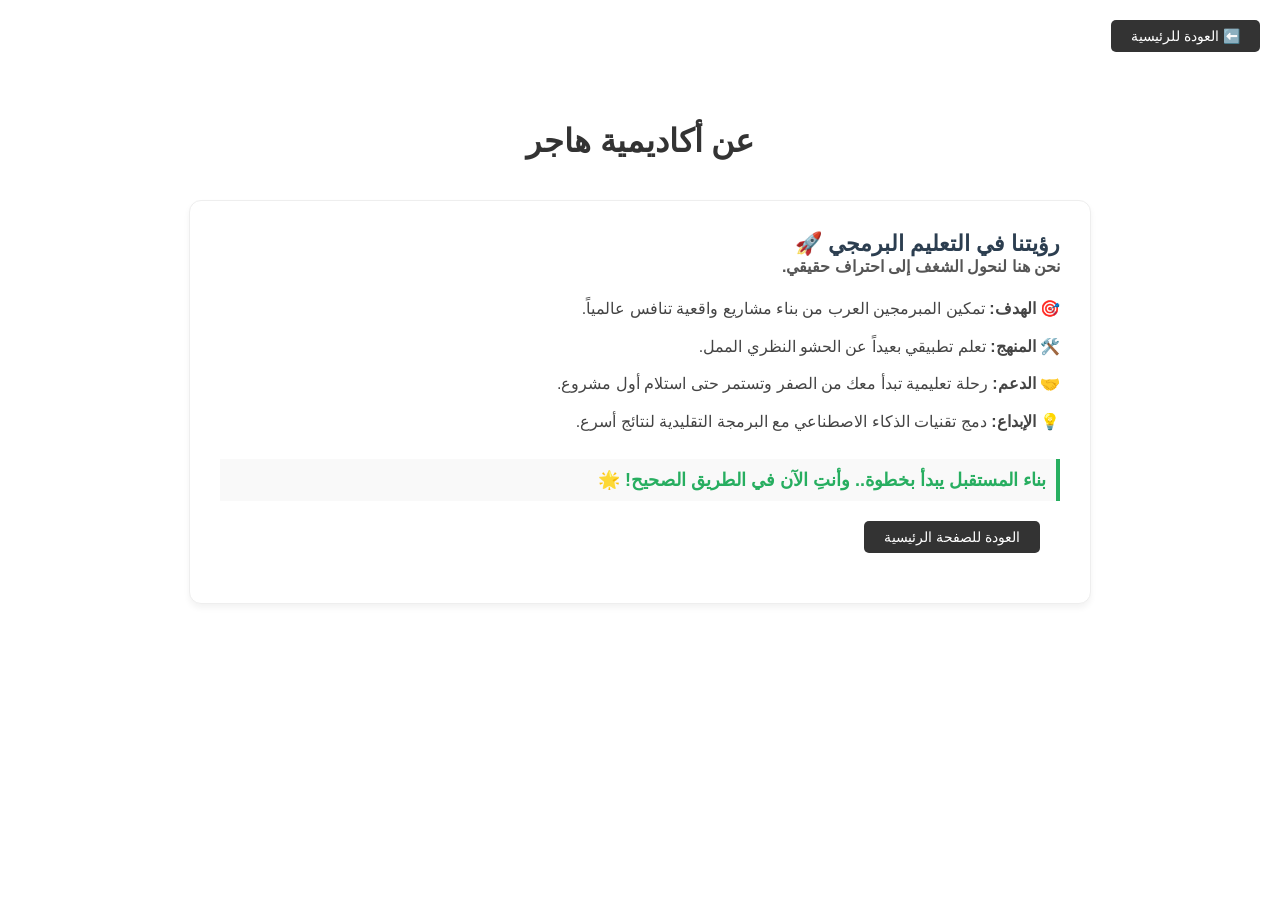
==== about.html @ bd4d6beb "first" ====
<!DOCTYPE html>
<html lang="ar" dir="rtl">
<head>
    <meta charset="UTF-8">
    <meta name="viewport" content="width=device-width, initial-scale=1.0">
    <title>عن الأكاديمية</title>
    <link rel="stylesheet" href="style.css">
</head>
<body>
    <a href="index.html" class="back-btn">⬅️ العودة للرئيسية</a>

    <h1 class="title">عن أكاديمية هاجر </h1>

    <div class="course-container">
        

        <div class="text-box">
            <h2>رؤيتنا في التعليم البرمجي 🚀</h2>
            <p class="subtitle">نحن هنا لنحول الشغف إلى احتراف حقيقي.</p>
            
            <ul class="features">
                <li>🎯 <b>الهدف:</b> تمكين المبرمجين العرب من بناء مشاريع واقعية تنافس عالمياً.</li>
                <li>🛠️ <b>المنهج:</b> تعلم تطبيقي بعيداً عن الحشو النظري الممل.</li>
                <li>🤝 <b>الدعم:</b> رحلة تعليمية تبدأ معك من الصفر وتستمر حتى استلام أول مشروع.</li>
                <li>💡 <b>الإبداع:</b> دمج تقنيات الذكاء الاصطناعي مع البرمجة التقليدية لنتائج أسرع.</li>
            </ul>

            <div class="price-tag">بناء المستقبل يبدأ بخطوة.. وأنتِ الآن في الطريق الصحيح! 🌟</div>
             <a href="index.html" class="back-btn">العودة للصفحة الرئيسية</a>
        </div>
    </div>

</body>
</html>
---- style.css ----
* {
    padding: 0;
    margin: 0%;
    font-family: 'tajawal', sans-serif;
}

.body-page1 {
    background-image: linear-gradient(to right, black, rgb(13, 4, 43), rgba(46, 3, 27, 0.945));
    height: 100vh;
    display: flex;
    justify-content: center;
    align-items: center;

}

.up {
    background-color: rgba(255, 255, 255, 0.1);
backdrop-filter: blur(15px);
box-shadow: 0 0 20px rgba(0,0, 0, 0.2);
    width: 80%;
    height: 80%;
    border-radius: 20px;
    overflow: hidden;

}
nav{
    display: flex;
    justify-content: space-between;
    align-items: center;
    width: 80%;   
    margin: auto;
    padding: 20px 0;
}

nav .logo{
    color: #fff;
    text-decoration: none;
    font-size: large;
font-weight: 700;

}
nav ul li{
    display: inline-block;
    margin: 0 6px

}

nav ul li a{
    color: #fff;
    text-decoration: none;
    font-size: 15px;
    font-weight: 500;
    
}
nav ul li a:hover{
    color: blueviolet;
}
.content{
    display: flex;
    align-items: center;
justify-content: space-between;
align-items: center;
height: 100%;
width: 80%;
margin: auto;

}
.content .text{
    color: #fff;
    width: 40%;
}
.content .text h1{
    font-size: 30px;
font-weight: 700;
  margin: 10px ;

}
.content .text p{
    font-size: 16px;
  margin: 10px ;
}
.content .image {
    width: 40% ;
}
.content .image img{
    width: 400px;
}
@media (min-width:950px) and (max-width:1150px){
    .content .image img{
        width: 330px;
    }
}
    


@media (max-width:950px){
.content, nav{
    flex-direction: column;
    justify-content: center;
}
.content .image , .content .text{
    width:80%;
text-align: center;}

.content .image , .content .text{
    width: 80%;
}
}

.button{
    display: inline-flex;
    margin: 30px ;
    align-items: center;
    padding: 6px 20px;
    text-decoration: none;
    color: #fff;
    cursor: pointer;
   border-radius: 80px;
   font-weight :bold;
  background-color: rgb(167, 45, 75);
  justify-content: center;
  border:2px solid rgb(128, 30, 141);

}


.container {
    margin: 0px;
    padding: 0px;
    box-sizing: border-box;
font-family: 'tajawal', sans-serif ;
display: flex;
justify-content: center;
flex-wrap: wrap;
margin-top: 100px;
gap:20px;
}

.body-page2 {
        background-image: linear-gradient( black, rgb(13, 4, 43), rgba(46, 3, 27, 0.945));
}
.wlcm{background-color: rgba(38, 18, 87, 0.568);
font-family: 'Trebuchet MS', 'Lucida Sans Unicode', 'Lucida Grande', 'Lucida Sans', Arial, sans-serif;
text-align: center;
margin: 30px;
padding: 2px;
color: #d4af37;
}

  .card{
    flex: 0 0 325px;
    width: 325px;
    margin: 10px;
    background-color: #fff;
    border-radius: 8px;
overflow: hidden;
box-shadow: 0px 2px 4px rgba(7, 6, 6, 0.5);
  }
.card img{
    width: 100%;
    max-width: 350px;
     height: auto;
    display: block;
    object-fit:cover ;

}
.card-content{
    padding: 16px;

}
.card-content h2{
    font-size: 28px;
    margin-bottom: 8px;
}
.card-content p{
    color: #666;
    font-size:15px;
    line-height: 1.3;
}
.card-content .btn{
  display: block;
  width: fit-content;
    padding: 8px 16px;
    background-color: #333;
    text-decoration: none;
    border-radius: 4px;
    margin-top: 16px;
    color: #fff;
    margin-right: auto;
    margin-left: 0;
}
.linoo{
    text-align: center;
    margin: 40px 0;
    color: #d4af37;
}
.membership-card {
    background: #222; 
    border: 2px solid #d4af37; 
    border-radius: 15px;
    padding: 30px;
    max-width: 600px;
    margin: 20px auto;
    text-align: center;
    color: white;
    box-shadow: 0 4px 15px rgba(0, 0, 0, 0.3);
    position: relative;
    font-family: sans-serif;
}

.badge {
    background: #d4af37;
    color: #000;
    padding: 6px 16px;
    border-radius: 4px;
    font-weight: bold;
    font-size: 13px;
    position: absolute;
    top: -15px;
    left: 50%;
    transform: translateX(-50%);
}

.membership-card h2 {
    color: #d4af37;
    font-size: 22px;
    margin-bottom: 15px;
}

.main-desc {
    font-size: 15px;
    color: #bbb;
    line-height: 1.5;
    margin-bottom: 20px;
}

.features-list {
    text-align: right;
    display: inline-block;
    margin-bottom: 20px;
}

.feature-item {
    margin-bottom: 10px;
    font-size: 14px;
}

.pricing-section {
    border-top: 1px solid #444;
    padding-top: 15px;
    margin-bottom: 20px;
}

.old-price {
    text-decoration: line-through;
    color: #777;
    font-size: 16px;
    margin-left: 10px;
}

.new-price {
    color: #d4af37;
    font-size: 28px;
    font-weight: bold;
}

.join-btn {
    background: #d4af37;
    color: #000;
    border: none;
    padding: 12px 30px;
    font-size: 16px;
    font-weight: bold;
    border-radius: 5px;
    cursor: pointer;
    transition: background 0.2s;
}

.join-btn:hover {
    background: #f1c40f;
}
.title{text-align: center; color: #333; margin-top: 50px; margin-bottom: 40px;}
.course-container {
    display: flex;
    flex-direction: row-reverse;
    background: #ffffff;
    border: 1px solid #eee;
    border-radius: 12px;
    margin: 20px auto;
    max-width: 900px;
    overflow: hidden;
    box-shadow: 0 4px 6px rgba(0,0,0,0.05);
    direction: rtl;
}

.video-box {
    flex: 1;
    background:rgba(0, 0, 0, 0.007);
    display: flex;
    justify-content: center;
    align-items: center;
    min-height: 100px;
    overflow: hidden;
}

.video-placeholder {
    color: #888;
    font-size: 18px;
}

.text-box {
    flex: 1;
    padding: 30px;
    text-align: right;
}

.text-box h2 {
    color: #2c3e50;
    margin-top: 0;
    font-size: 22px;
}

.subtitle {
    color: #555;
    font-weight: bold;
    margin-bottom: 20px;
}

.features {
    list-style: none;
    padding: 0;
}

.features li {
    margin-bottom: 12px;
    color: #444;
    line-height: 1.6;
}

.price-tag {
    margin-top: 25px;
    padding: 10px;
    background: #f9f9f9;
    border-right: 4px solid #27ae60;
    font-weight: bold;
    color: #27ae60;
    font-size: 18px;
}
.back-btn {
    display: inline-block;
    padding: 8px 20px;
    background: #333;
    color: #fff;
    text-decoration: none;
    border-radius: 5px;
    margin: 20px;
    font-size: 14px;
}

@media (max-width: 768px) {
    .course-container {
        flex-direction: column;
    }
}
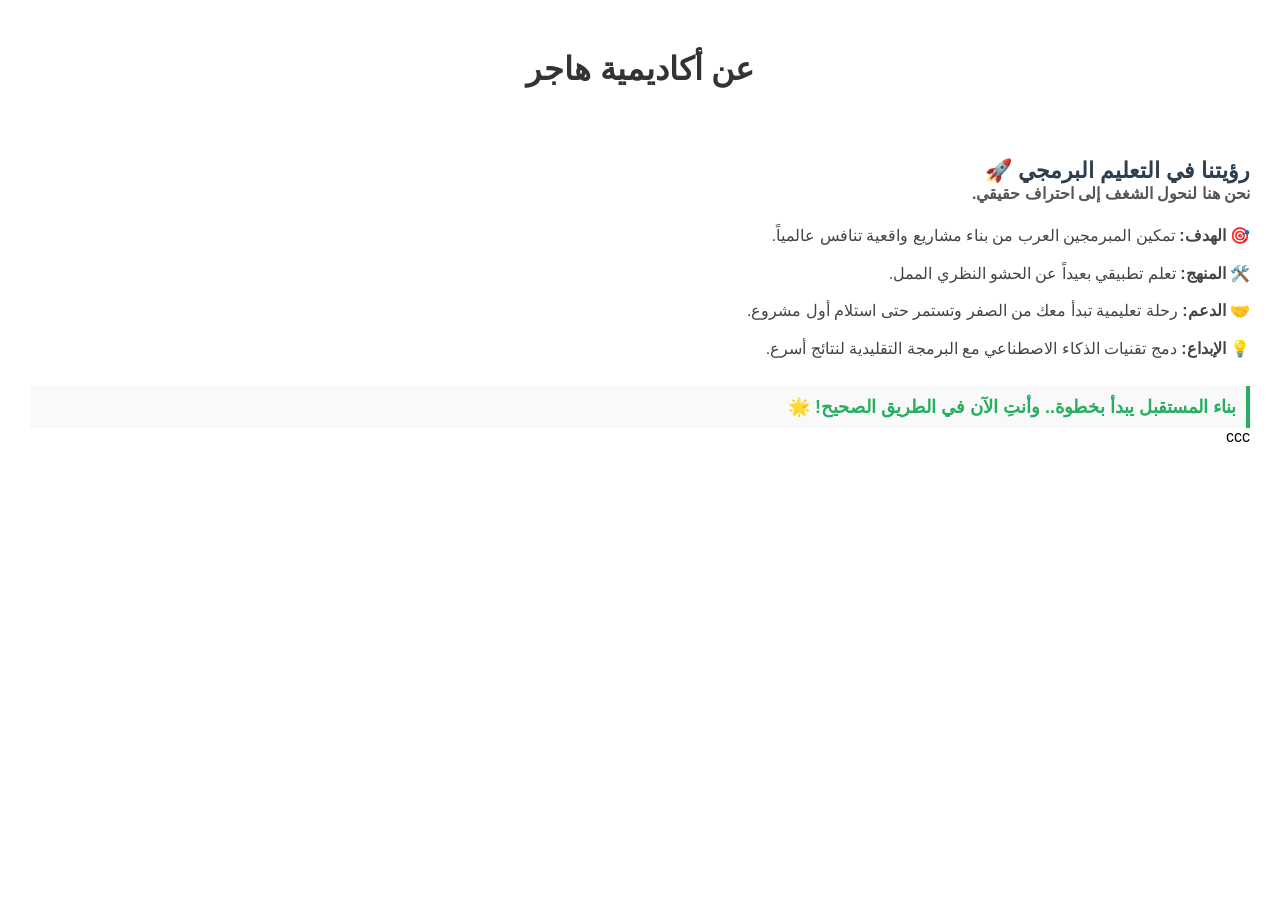
==== commit 5d2fb9c1: "edit 2" ====
--- a/about.html
+++ b/about.html
@@ -7,13 +7,7 @@
     <link rel="stylesheet" href="style.css">
 </head>
 <body>
-    <a href="index.html" class="back-btn">⬅️ العودة للرئيسية</a>
-
-    <h1 class="title">عن أكاديمية هاجر </h1>
-
-    <div class="course-container">
-        
-
+    <h1 class="title"> عن أكاديمية هاجر </h1>
         <div class="text-box">
             <h2>رؤيتنا في التعليم البرمجي 🚀</h2>
             <p class="subtitle">نحن هنا لنحول الشغف إلى احتراف حقيقي.</p>
@@ -26,7 +20,7 @@
             </ul>
 
             <div class="price-tag">بناء المستقبل يبدأ بخطوة.. وأنتِ الآن في الطريق الصحيح! 🌟</div>
-             <a href="index.html" class="back-btn">العودة للصفحة الرئيسية</a>
+        ccc
         </div>
     </div>
 
--- a/style.css
+++ b/style.css
@@ -282,7 +282,7 @@
 .title{text-align: center; color: #333; margin-top: 50px; margin-bottom: 40px;}
 .course-container {
     display: flex;
-    flex-direction: row-reverse;
+    flex-direction: column;
     background: #ffffff;
     border: 1px solid #eee;
     border-radius: 12px;
@@ -361,4 +361,28 @@
     .course-container {
         flex-direction: column;
     }
-}+}
+
+.contact-form {
+    max-width: 500px;
+    margin: 20px auto;
+    display: flex;
+    flex-direction: column;
+    gap: 15px; 
+}
+
+.contact-form input, .contact-form select, .contact-form textarea {
+    padding: 12px;
+    border: 1px solid #ddd;
+    border-radius: 8px;
+    font-size: 16px;
+    font-family: inherit;
+    outline: none;
+}
+
+.contact-form input:focus, .contact-form textarea:focus {
+    border-color: #f1c40f; 
+    box-shadow: 0 0 5px rgba(241, 196, 15, 0.2);
+}
+
+
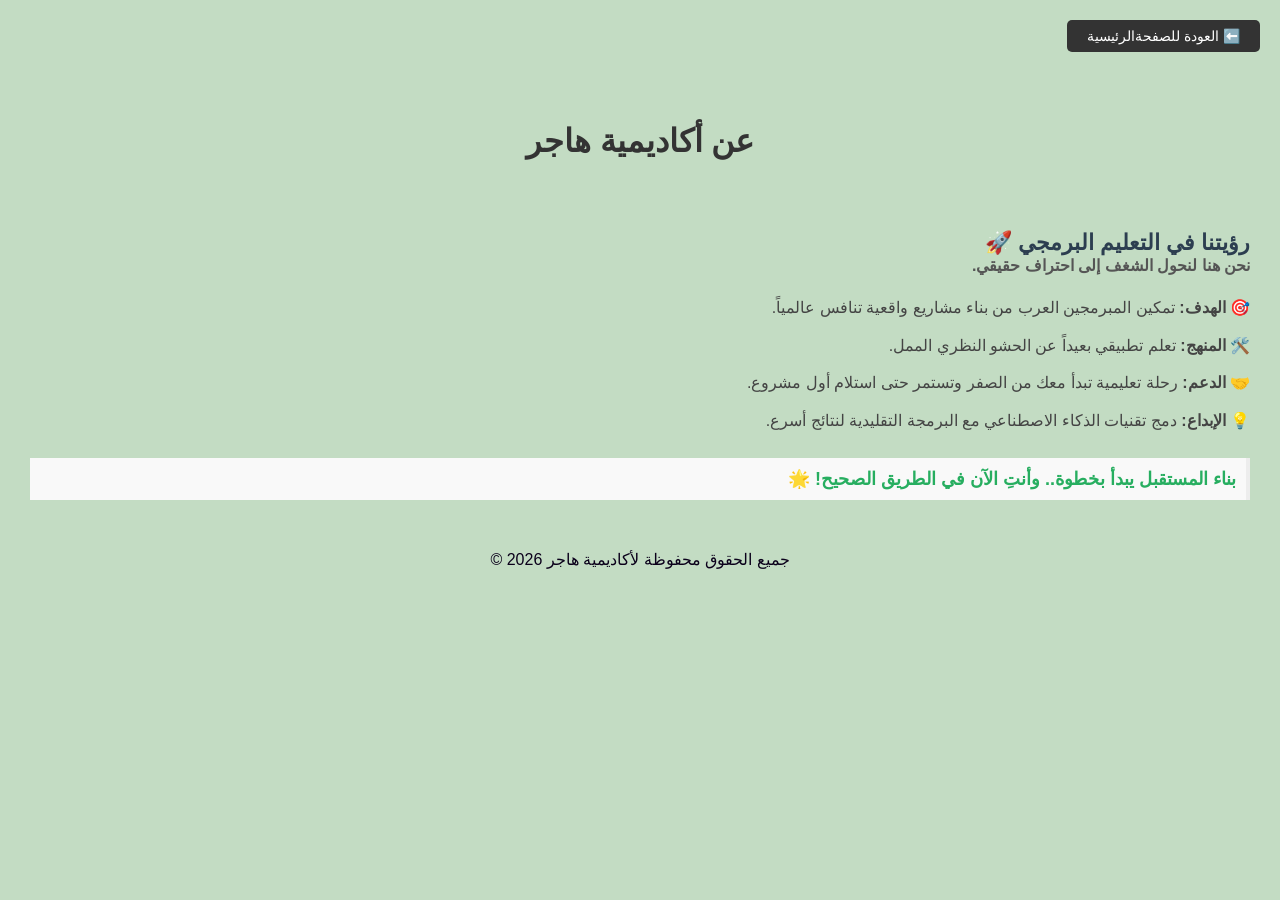
==== commit 0e79f0ff: "last but not lest" ====
--- a/about.html
+++ b/about.html
@@ -6,7 +6,8 @@
     <title>عن الأكاديمية</title>
     <link rel="stylesheet" href="style.css">
 </head>
-<body>
+<body class="all-bgcontac">
+     <a href="index.html" class="back-btn">⬅️ العودة للصفحةالرئيسية</a>
     <h1 class="title"> عن أكاديمية هاجر </h1>
         <div class="text-box">
             <h2>رؤيتنا في التعليم البرمجي 🚀</h2>
@@ -20,9 +21,11 @@
             </ul>
 
             <div class="price-tag">بناء المستقبل يبدأ بخطوة.. وأنتِ الآن في الطريق الصحيح! 🌟</div>
-        ccc
         </div>
     </div>
-
+    
+<footer class="end">
+  <p> جميع الحقوق محفوظة لأكاديمية هاجر 2026 &copy;</p>
+   </footer>
 </body>
 </html>
--- a/style.css
+++ b/style.css
@@ -15,112 +15,127 @@
 
 .up {
     background-color: rgba(255, 255, 255, 0.1);
-backdrop-filter: blur(15px);
-box-shadow: 0 0 20px rgba(0,0, 0, 0.2);
+    backdrop-filter: blur(15px);
+    box-shadow: 0 0 20px rgba(0, 0, 0, 0.2);
     width: 80%;
     height: 80%;
     border-radius: 20px;
-    overflow: hidden;
-
-}
-nav{
+overflow:hidden;
+
+}
+
+nav {
     display: flex;
     justify-content: space-between;
     align-items: center;
-    width: 80%;   
+    width: 80%;
     margin: auto;
     padding: 20px 0;
 }
 
-nav .logo{
+nav .logo {
     color: #fff;
     text-decoration: none;
     font-size: large;
-font-weight: 700;
-
-}
-nav ul li{
+    font-weight: 700;
+    margin-bottom: 20px;
+display: block;
+}
+
+nav ul li {
     display: inline-block;
     margin: 0 6px
-
-}
-
-nav ul li a{
+}
+
+nav ul li a {
     color: #fff;
     text-decoration: none;
     font-size: 15px;
     font-weight: 500;
+
+}
+
+nav ul li a:hover {
+    color: blueviolet;
+}
+
+.content {
+    display: flex;
+    flex-direction: column;
+
+    justify-content: flex-start;
+    text-align: center;
+     align-items: center;
+    padding: 50px 10%;
+    min-height 100vh;
+}
+
+.content .text {
+    color: #fff;
+
+    margin-bottom: 20px;
+}
+
+.content .text h1 {
+    font-size: 1.7rem;
+    margin-bottom: 10px;
+}
+
+.content .text p {
+    font-size: 16px;
+    margin: 10px;
     
 }
-nav ul li a:hover{
-    color: blueviolet;
-}
-.content{
-    display: flex;
-    align-items: center;
-justify-content: space-between;
-align-items: center;
-height: 100%;
-width: 80%;
-margin: auto;
-
-}
-.content .text{
-    color: #fff;
-    width: 40%;
-}
-.content .text h1{
-    font-size: 30px;
-font-weight: 700;
-  margin: 10px ;
-
-}
-.content .text p{
-    font-size: 16px;
-  margin: 10px ;
-}
+
 .content .image {
-    width: 40% ;
-}
-.content .image img{
-    width: 400px;
-}
-@media (min-width:950px) and (max-width:1150px){
-    .content .image img{
-        width: 330px;
+    width: 100%;
+    display: flex;
+justify-content: center;}
+
+.content .image img {
+    width: 90% !important;
+    max-width: none!important;
+    height: auto !important;
+    display: block;
+`
+   
+}
+
+
+@media (max-width:950px) {
+
+    .content,
+    nav {
+        flex-direction: column;
+        justify-content: center;
     }
-}
-    
-
-
-@media (max-width:950px){
-.content, nav{
-    flex-direction: column;
-    justify-content: center;
-}
-.content .image , .content .text{
-    width:80%;
-text-align: center;}
-
-.content .image , .content .text{
-    width: 80%;
-}
-}
-
-.button{
+
+    .content .image,
+    .content .text {
+        width: 80%;
+        text-align: center;
+    }
+
+    .content .image,
+    .content .text {
+        width: 80%;
+    }
+}
+
+.button {
     display: inline-flex;
-    margin: 30px ;
+    margin: 30px;
     align-items: center;
     padding: 6px 20px;
     text-decoration: none;
     color: #fff;
     cursor: pointer;
-   border-radius: 80px;
-   font-weight :bold;
-  background-color: rgb(167, 45, 75);
-  justify-content: center;
-  border:2px solid rgb(128, 30, 141);
-
+    border-radius: 80px;
+    font-weight: bold;
+    background-color: rgb(167, 45, 75);
+    justify-content: center;
+    border: 2px solid rgba(8, 87, 133, 0.315);
+ filter: drop-shadow(0 0 15px rgba(255,255,255,0.3));
 }
 
 
@@ -128,58 +143,65 @@
     margin: 0px;
     padding: 0px;
     box-sizing: border-box;
-font-family: 'tajawal', sans-serif ;
-display: flex;
-justify-content: center;
-flex-wrap: wrap;
-margin-top: 100px;
-gap:20px;
+    font-family: 'tajawal', sans-serif;
+    display: flex;
+    justify-content: center;
+    flex-wrap: wrap;
+    margin-top: 100px;
+    gap: 20px;
 }
 
 .body-page2 {
-        background-image: linear-gradient( black, rgb(13, 4, 43), rgba(46, 3, 27, 0.945));
-}
-.wlcm{background-color: rgba(38, 18, 87, 0.568);
-font-family: 'Trebuchet MS', 'Lucida Sans Unicode', 'Lucida Grande', 'Lucida Sans', Arial, sans-serif;
-text-align: center;
-margin: 30px;
-padding: 2px;
-color: #d4af37;
-}
-
-  .card{
+    background-image: linear-gradient(black, rgb(13, 4, 43), rgba(46, 3, 27, 0.945));
+}
+
+.wlcm {
+    background-color: rgba(38, 18, 87, 0.568);
+    font-family: 'Trebuchet MS', 'Lucida Sans Unicode', 'Lucida Grande', 'Lucida Sans', Arial, sans-serif;
+    text-align: center;
+    margin: 30px;
+    padding: 2px;
+    color: #d4af37;
+}
+
+.card {
     flex: 0 0 325px;
     width: 325px;
     margin: 10px;
-    background-color: #fff;
+    background-color: #f4f4f4;
     border-radius: 8px;
-overflow: hidden;
-box-shadow: 0px 2px 4px rgba(7, 6, 6, 0.5);
-  }
-.card img{
+    overflow: hidden;
+    box-shadow: 0px 2px 4px rgba(255, 196, 0, 0.7);
+}
+
+.card img {
     width: 100%;
     max-width: 350px;
-     height: auto;
+    height: auto;
     display: block;
-    object-fit:cover ;
-
-}
-.card-content{
+    object-fit: cover;
+
+}
+
+.card-content {
     padding: 16px;
 
 }
-.card-content h2{
+
+.card-content h2 {
     font-size: 28px;
     margin-bottom: 8px;
 }
-.card-content p{
+
+.card-content p {
     color: #666;
-    font-size:15px;
+    font-size: 15px;
     line-height: 1.3;
 }
-.card-content .btn{
-  display: block;
-  width: fit-content;
+
+.card-content .btn {
+    display: block;
+    width: fit-content;
     padding: 8px 16px;
     background-color: #333;
     text-decoration: none;
@@ -188,15 +210,18 @@
     color: #fff;
     margin-right: auto;
     margin-left: 0;
-}
-.linoo{
+    cursor: pointer;
+}
+
+.linoo {
     text-align: center;
     margin: 40px 0;
     color: #d4af37;
 }
+
 .membership-card {
-    background: #222; 
-    border: 2px solid #d4af37; 
+    background: #222;
+    border: 2px solid #d4af37;
     border-radius: 15px;
     padding: 30px;
     max-width: 600px;
@@ -279,23 +304,37 @@
 .join-btn:hover {
     background: #f1c40f;
 }
-.title{text-align: center; color: #333; margin-top: 50px; margin-bottom: 40px;}
+
+.title {
+    text-align: center;
+    color: #333;
+    margin-top: 50px;
+    margin-bottom: 40px;
+}
+
 .course-container {
     display: flex;
+    width: 100%;
     flex-direction: column;
-    background: #ffffff;
-    border: 1px solid #eee;
+    align-items: center;
+
+
     border-radius: 12px;
     margin: 20px auto;
     max-width: 900px;
     overflow: hidden;
-    box-shadow: 0 4px 6px rgba(0,0,0,0.05);
+    box-shadow: 0 4px 6px rgba(0, 0, 0, 0.05);
     direction: rtl;
+}
+
+.all-bg {
+    background-color: #27388665;
+
 }
 
 .video-box {
     flex: 1;
-    background:rgba(0, 0, 0, 0.007);
+    background: rgba(180, 19, 19, 0.007);
     display: flex;
     justify-content: center;
     align-items: center;
@@ -341,11 +380,12 @@
     margin-top: 25px;
     padding: 10px;
     background: #f9f9f9;
-    border-right: 4px solid #27ae60;
+    border-right: 4px solid #0300070c;
     font-weight: bold;
     color: #27ae60;
     font-size: 18px;
 }
+
 .back-btn {
     display: inline-block;
     padding: 8px 20px;
@@ -368,10 +408,12 @@
     margin: 20px auto;
     display: flex;
     flex-direction: column;
-    gap: 15px; 
-}
-
-.contact-form input, .contact-form select, .contact-form textarea {
+    gap: 15px;
+}
+
+.contact-form input,
+.contact-form select,
+.contact-form textarea {
     padding: 12px;
     border: 1px solid #ddd;
     border-radius: 8px;
@@ -380,9 +422,38 @@
     outline: none;
 }
 
-.contact-form input:focus, .contact-form textarea:focus {
-    border-color: #f1c40f; 
+.contact-form input:focus,
+.contact-form textarea:focus {
+    border-color: #f1c40f;
     box-shadow: 0 0 5px rgba(241, 196, 15, 0.2);
 }
 
-
+.bg-about {
+    background-image:
+        linear-gracdient(rgba(0, 0, 0, 0.5), rgba(0, 0, 0, 0.5)),
+        url('/images/');
+    background-size: cover;
+    height: 250px;
+
+}
+
+.all-bgcontact {
+    background-color: #5c158b8c;
+}
+
+.all-bgcontac {
+    background-color: #99c59996;
+}
+
+.end {
+    color: #0b001b;
+
+    height: auto;
+    padding: 20px 0;
+    margin: auto;
+    display: block;
+    text-align: center;
+    width: 100%;
+    clear: both;
+
+}
